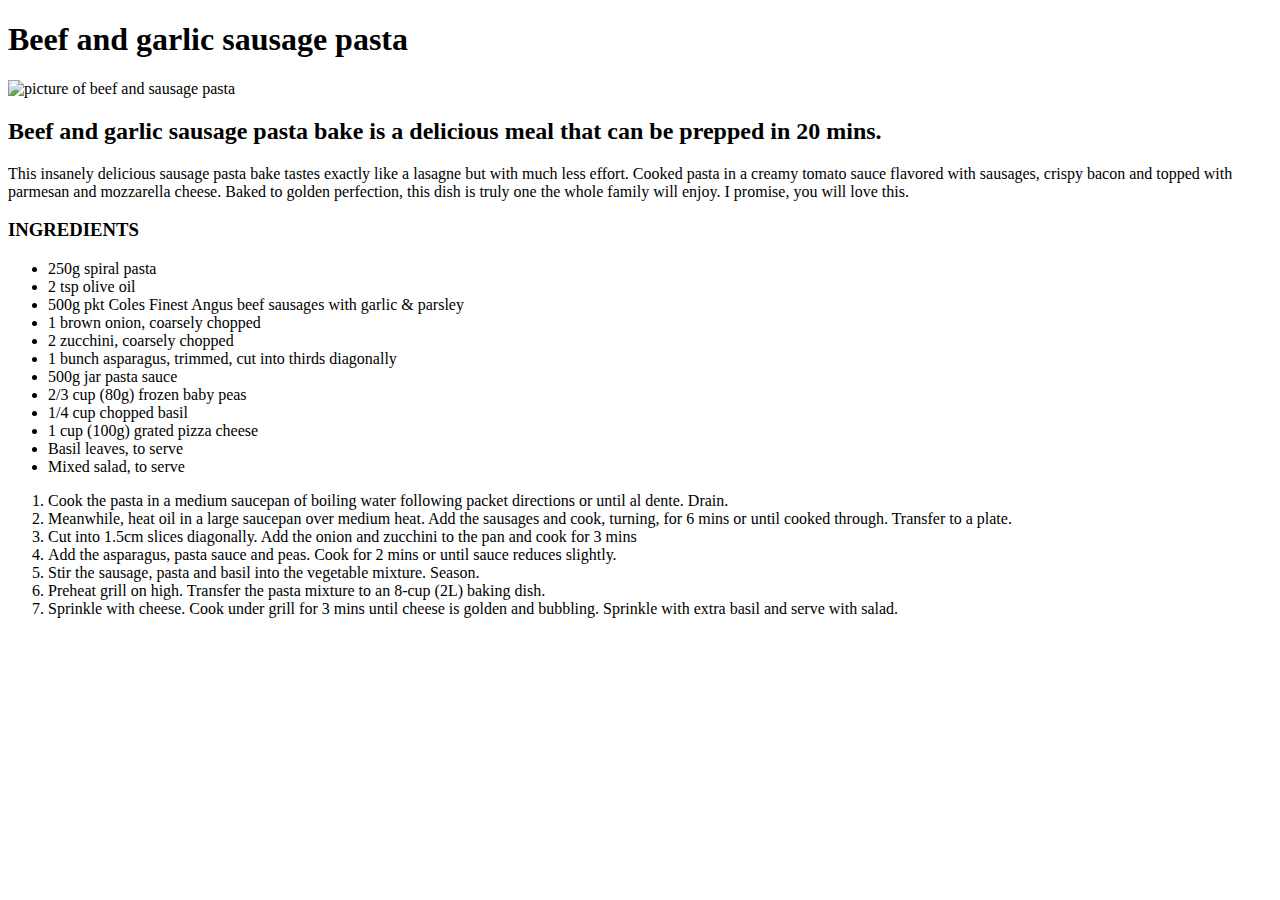
==== recipes/beef.html @ 51419cc9 "new page for beef added with adjustments to index" ====
<!DOCTYPE html>
<html lang="en">
<head>
    <meta charset="UTF-8">
    <meta name="viewport" content="width=device-width, initial-scale=1.0">
    <title>Jafar's recipes</title>
</head>
<body>
    <h1>Beef and garlic sausage pasta</h1>
    <img src="../images/beef.jpeg" alt="picture of beef and sausage pasta">
    <h2>Beef and garlic sausage pasta bake is a delicious meal that can be prepped in 20 mins.</h2>
    <p>This insanely delicious sausage pasta bake tastes exactly like a lasagne but with much less effort.
         Cooked pasta in a creamy tomato sauce flavored with sausages, crispy bacon and topped with parmesan 
         and mozzarella cheese.
         Baked to golden perfection, this dish is truly one the whole family will enjoy. 
         I promise, you will love this.</p>
    <h3>INGREDIENTS</h3>
    <ul>
        <li>250g spiral pasta</li>
        <li>2 tsp olive oil</li>
        <li>500g pkt Coles Finest Angus beef sausages with garlic & parsley</li>
        <li>1 brown onion, coarsely chopped</li>
        <li>2 zucchini, coarsely chopped</li>
        <li>1 bunch asparagus, trimmed, cut into thirds diagonally</li>
        <li>500g jar pasta sauce</li>
        <li>2/3 cup (80g) frozen baby peas</li>
        <li>1/4 cup chopped basil</li>
        <li>1 cup (100g) grated pizza cheese</li>
        <li>Basil leaves, to serve</li>
        <li>Mixed salad, to serve</li>
    </ul>
    <ol>
        <li>
            Cook the pasta in a medium saucepan of boiling water following packet directions or until al dente. Drain.
        </li>
        <li>
            Meanwhile, heat oil in a large saucepan over medium heat. Add the sausages and cook, turning, for 6 mins or until cooked through. Transfer to a plate. </li>
        <li>Cut into 1.5cm slices diagonally. Add the onion and zucchini to the pan and cook for 3 mins</li>
        <li>Add the asparagus, pasta sauce and peas. Cook for 2 mins or until sauce reduces slightly.</li>
        <li>Stir the sausage, pasta and basil into the vegetable mixture. Season.</li>
        <li>Preheat grill on high. Transfer the pasta mixture to an 8-cup (2L) baking dish.</li>
        <li>Sprinkle with cheese. Cook under grill for 3 mins until cheese is golden and bubbling. Sprinkle with extra basil and serve with salad.</li>
    </ol>
</body>
</html>
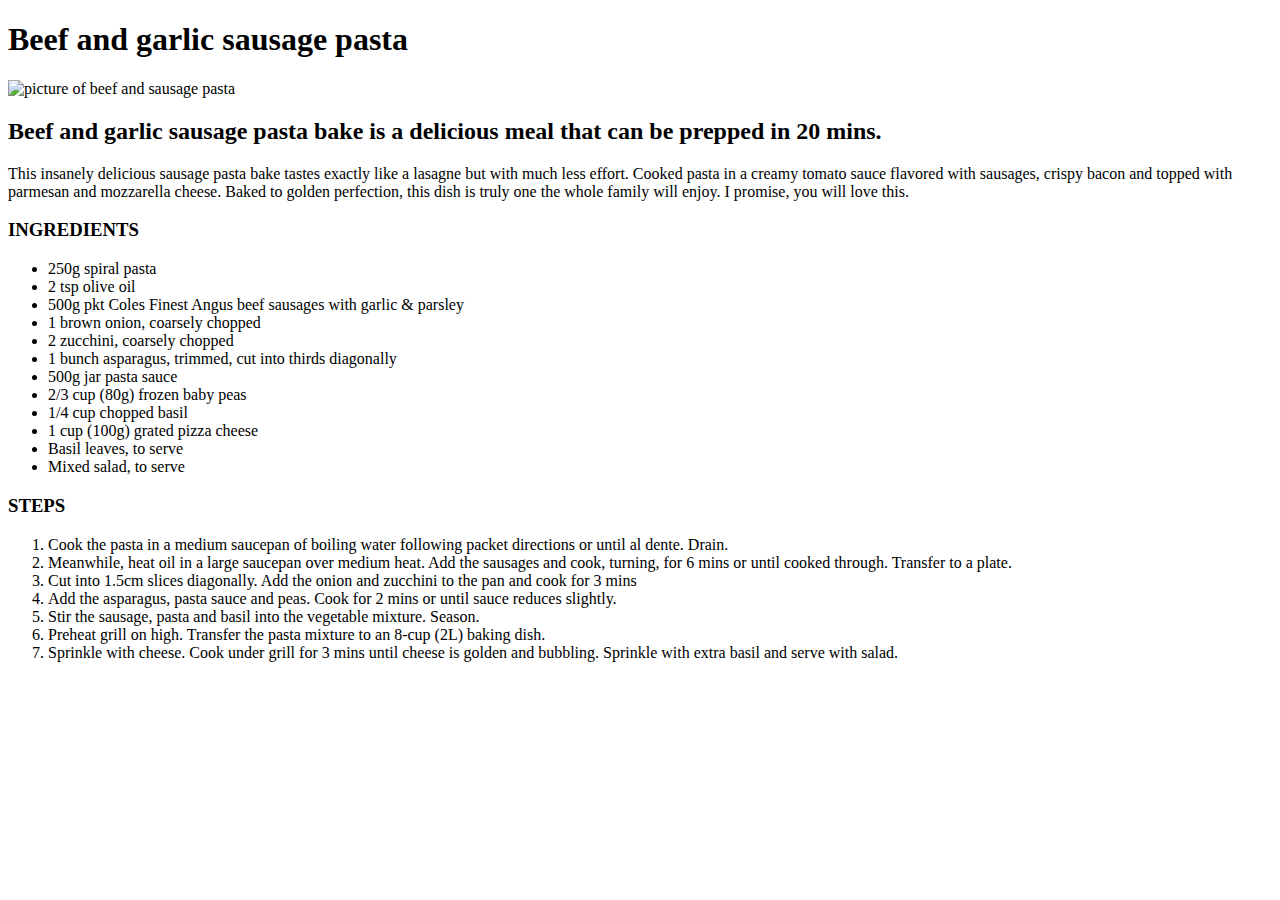
==== commit 018453f9: "added tuna page" ====
--- a/recipes/beef.html
+++ b/recipes/beef.html
@@ -29,6 +29,7 @@
         <li>Basil leaves, to serve</li>
         <li>Mixed salad, to serve</li>
     </ul>
+    <h3>STEPS</h3>
     <ol>
         <li>
             Cook the pasta in a medium saucepan of boiling water following packet directions or until al dente. Drain.
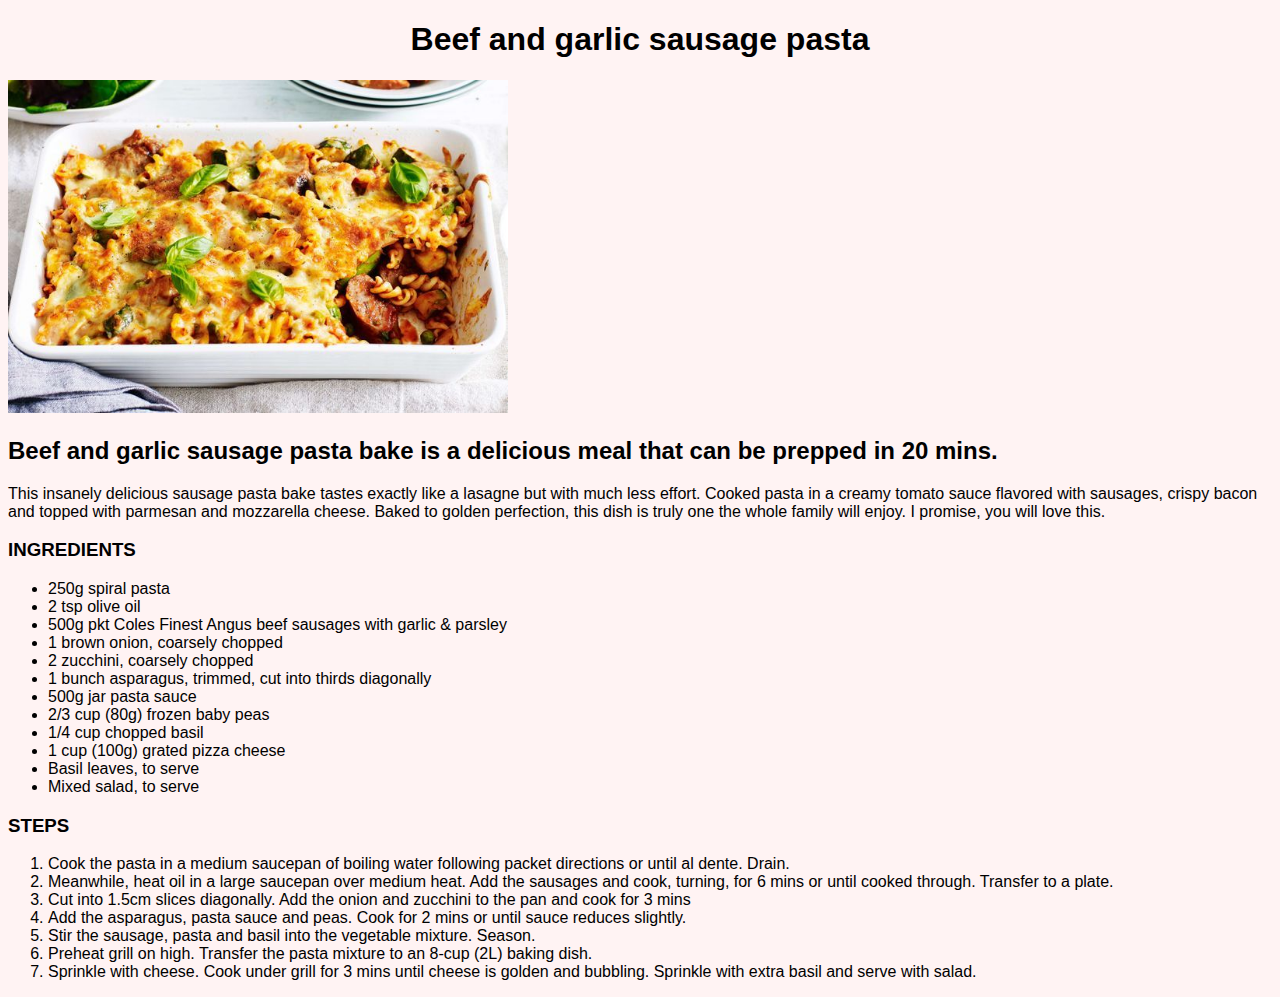
==== commit 55e0b657: "this is an assignment" ====
--- a/recipes/beef.html
+++ b/recipes/beef.html
@@ -4,10 +4,12 @@
     <meta charset="UTF-8">
     <meta name="viewport" content="width=device-width, initial-scale=1.0">
     <title>Jafar's recipes</title>
+    <link rel="stylesheet" href="../style.css"
 </head>
 <body>
+    <div class="sub-text">
     <h1>Beef and garlic sausage pasta</h1>
-    <img src="../images/beef.jpeg" alt="picture of beef and sausage pasta">
+    <img style="height: auto; width: 500px;" src="../images/beef.jpeg" alt="picture of beef and sausage pasta" class="pic">
     <h2>Beef and garlic sausage pasta bake is a delicious meal that can be prepped in 20 mins.</h2>
     <p>This insanely delicious sausage pasta bake tastes exactly like a lasagne but with much less effort.
          Cooked pasta in a creamy tomato sauce flavored with sausages, crispy bacon and topped with parmesan 
@@ -42,5 +44,6 @@
         <li>Preheat grill on high. Transfer the pasta mixture to an 8-cup (2L) baking dish.</li>
         <li>Sprinkle with cheese. Cook under grill for 3 mins until cheese is golden and bubbling. Sprinkle with extra basil and serve with salad.</li>
     </ol>
+    </div>
 </body>
 </html>--- a/style.css
+++ b/style.css
@@ -0,0 +1,22 @@
+body {
+    font-family: verdana, sans-serif;
+    background-color: rgb(255, 243, 243);
+}
+
+h1 {
+    text-align: center; 
+}
+.home { 
+    font-size: 22px; font-weight: bold; color: black;
+}
+
+.pic{
+    width: 500px;
+    height: auto;
+}
+
+.pic .home-page{
+    margin: 0 auto;
+    padding: 20px;
+    
+}